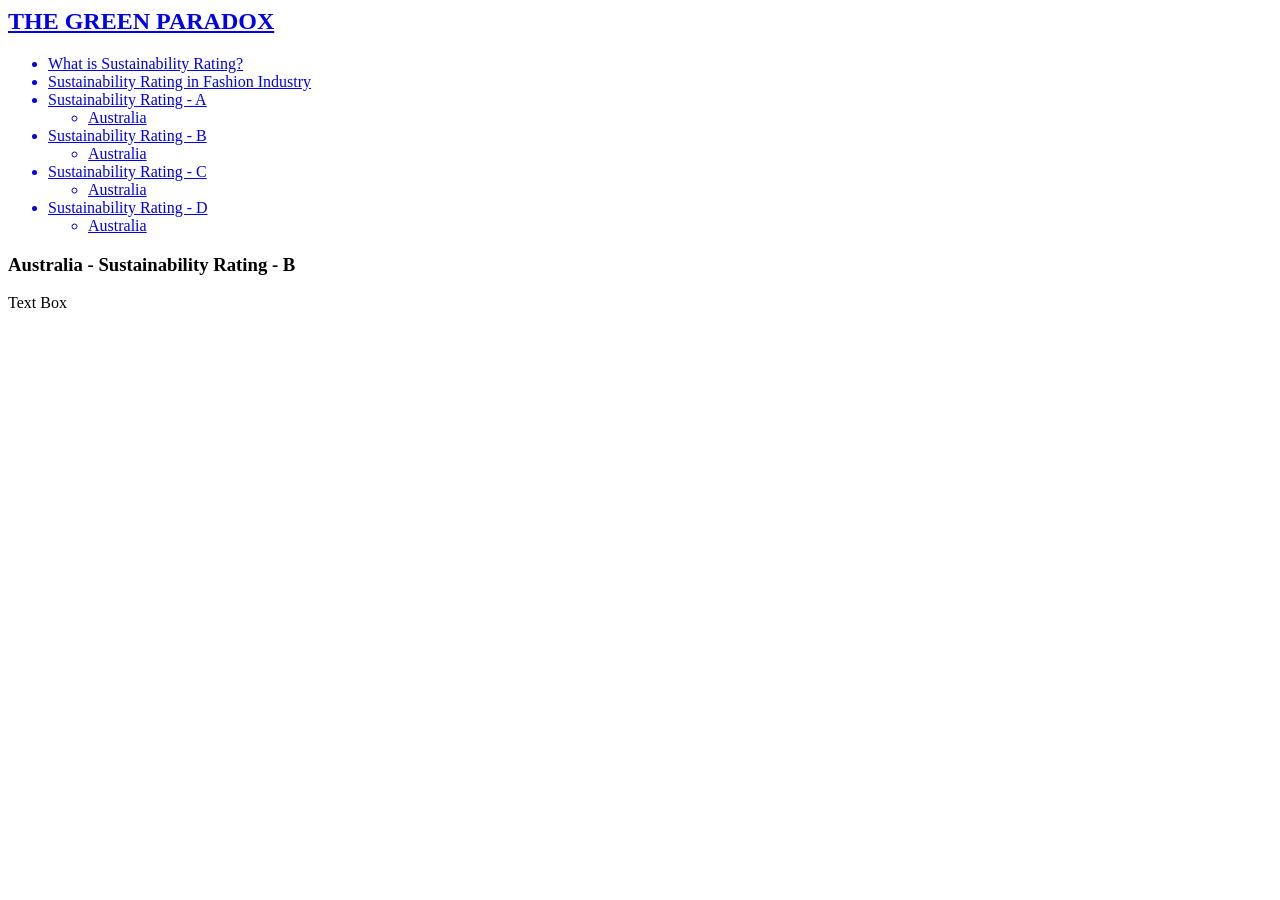
==== rating-b-aus.html @ b096a1e4 "Create rating-b-aus.html" ====
<html lang="en">
  <head>
    <meta charset="UTF-8" />
    <meta name="viewport" content="width=device-width, initial-scale=1.0" />
    <title>The Green Paradox</title>
    <link rel="stylesheet" href="css/homepage.css" />
  </head>

  <body>
    <div class="container">
      <aside class="sidebar">
        <a href="index.html"
          ><h1>THE GREEN <span>PARADOX</span></h1></a
        >
        <ul class="side-nav-links">
          <a href="what-is.html"><li>What is Sustainability Rating?</li></a>
          <a href="rating-in-fashion.html"
            ><li>Sustainability Rating in Fashion Industry</li></a
          >
          <a href="rating-a-aus.html"><li>Sustainability Rating - A</li></a>
          <ul>
            <a href="rating-a-aus.html"><li>Australia</li></a>
          </ul>
          <a href="rating-b-aus.html"><li>Sustainability Rating - B</li></a>
          <ul>
            <a href="rating-b-aus.html"><li>Australia</li></a>
          </ul>
          <a href="rating-c-aus.html"><li>Sustainability Rating - C</li></a>
          <ul>
            <a href="rating-c-aus.html"><li>Australia</li></a>
          </ul>
          <a href="rating-d-aus.html"><li>Sustainability Rating - D</li></a>
          <ul>
            <a href="rating-d-aus.html"><li>Australia</li></a>
          </ul>
        </ul>
      </aside>
      <main class="main-content">
        <div class="left-section">
          <h3>Australia - Sustainability Rating - B</h3>
          <div class="graph-flex-box">
            <div class="graph-placeholder">
              <div
                class="flourish-embed flourish-chart"
                data-src="visualisation/23387260"
                data-width="90%"
                data-height="450px"
              >
                <script src="https://public.flourish.studio/resources/embed.js"></script>
                <noscript>
                  <img
                    src="https://public.flourish.studio/visualisation/23387260/thumbnail"
                    alt="Sustainabilty Rating - B - Australia"
                  />
                </noscript>
              </div>
            </div>
            <div class="aside-graph">Text Box</div>
          </div>
        </div>
      </main>
    </div>
  </body>
</html>
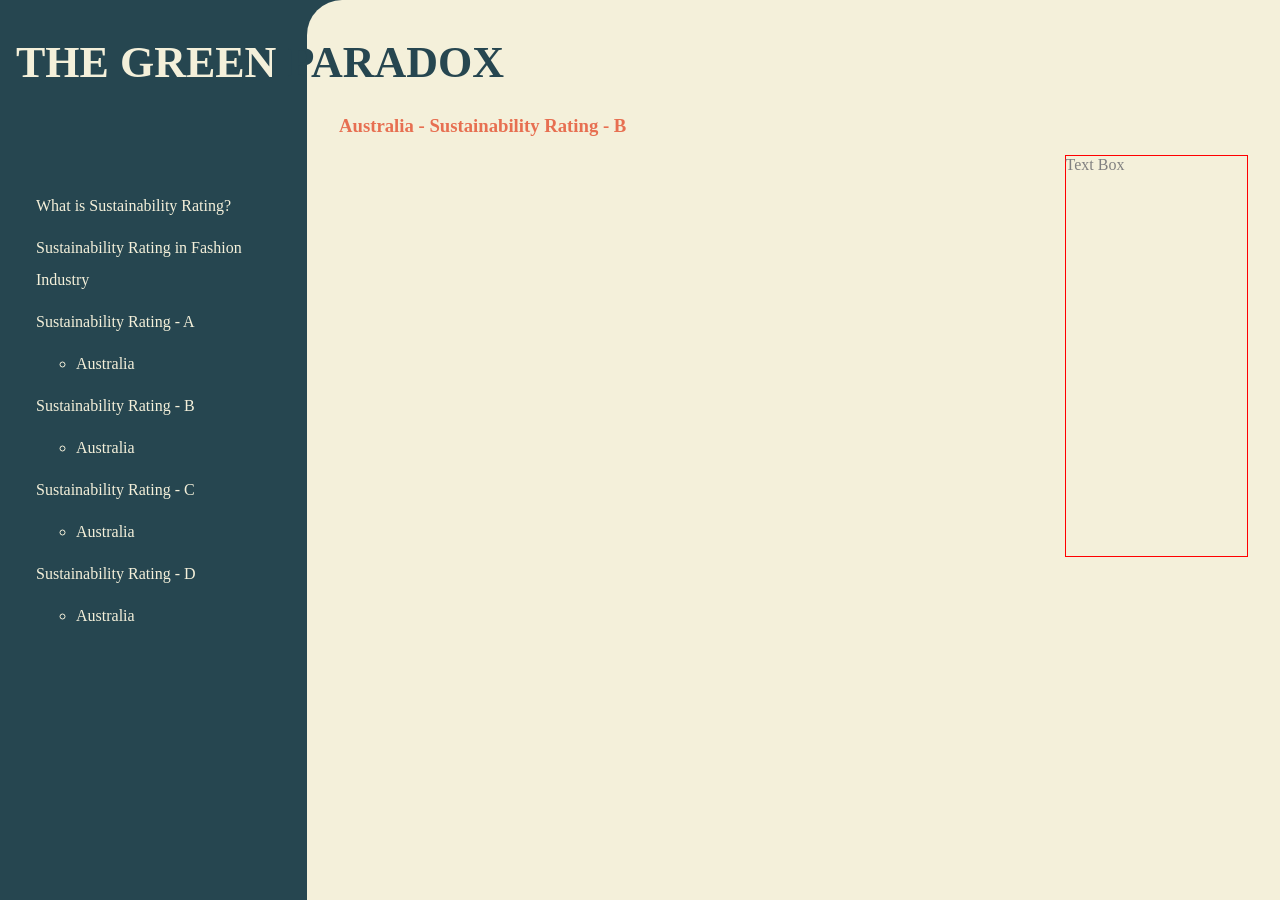
==== commit c31b2b92: "Update rating-b-aus.html" ====
--- a/rating-b-aus.html
+++ b/rating-b-aus.html
@@ -8,7 +8,7 @@
 
   <body>
     <div class="container">
-      <aside class="sidebar">
+       <aside class="sidebar">
         <a href="index.html"
           ><h1>THE GREEN <span>PARADOX</span></h1></a
         >
--- a/css/homepage.css
+++ b/css/homepage.css
@@ -0,0 +1,135 @@
+body {
+  margin: 0;
+  font-family: "Georgia", serif;
+  background-color: #264650;
+  color: #f4f0da;
+}
+
+.sidebar a {
+  all: unset;
+  cursor: pointer;
+}
+
+.container {
+  display: flex;
+  height: 100vh;
+  position: relative;
+}
+
+.sidebar {
+  padding: 0 1rem;
+  width: 275px;
+  display: flex;
+  flex-direction: column;
+  gap: 2rem;
+}
+
+.sidebar h1 {
+  font-size: 2.75rem;
+  line-height: 1.2;
+  position: absolute;
+}
+
+h1 span {
+  color: #264650;
+}
+
+.subtitle {
+  font-size: 0.9rem;
+  line-height: 1.4;
+  color: #d8e6e1;
+  padding: 20px;
+}
+
+.side-nav-links {
+  list-style: none;
+  padding: 20px;
+  margin: 50% 0 0 0;
+  line-height: 2;
+  font-size: 1rem;
+  color: #f4f0da;
+  display: flex;
+  flex-direction: column;
+  gap: 10px;
+}
+
+.side-nav-links li:hover {
+  padding: 10px;
+  border-radius: 15px;
+  background-color: #e76f51;
+}
+
+.side-nav-links li:active {
+  padding: 10px;
+  border-radius: 15px;
+  background-color: #e76f51;
+}
+
+.main-content {
+  flex: 1;
+  padding: 2rem;
+  padding-top: 7.5%;
+  background-color: #f4f0da;
+  border-radius: 35px 0 0 0;
+  display: flex;
+  flex-direction: row;
+  color: grey;
+  .nav-link a {
+    color: #e76f51;
+  }
+}
+
+.left-section {
+  flex: 1;
+  display: flex;
+  flex-direction: column;
+  .left-1 {
+    border: solid 1px red; /* remove border later*/
+    flex: 0.8;
+  }
+  .left-2 {
+    border: solid 1px red; /* remove border later*/
+    flex: 1;
+  }
+
+  h3 {
+    color: #e76f51;
+  }
+}
+
+.right-section {
+  display: flex;
+  flex-direction: column;
+  flex: 1;
+  text-align: right;
+  h1 {
+    color: #e76f51;
+  }
+}
+.bottom {
+  color: #e76f51;
+  margin: auto 5px 0 5px;
+}
+
+.graph-flex-box {
+  display: flex;
+  flex-direction: row;
+  flex: 1;
+  align-items: flex-start;
+}
+
+.graph-placeholder {
+  flex: 8;
+  align-items: start;
+  overflow: hidden;
+
+  .flourish-credit {
+    display: none;
+  }
+}
+
+.aside-graph {
+  flex: 2;
+  min-height: 400px;
+  border: solid 1px red; /* to remove later */
+}
